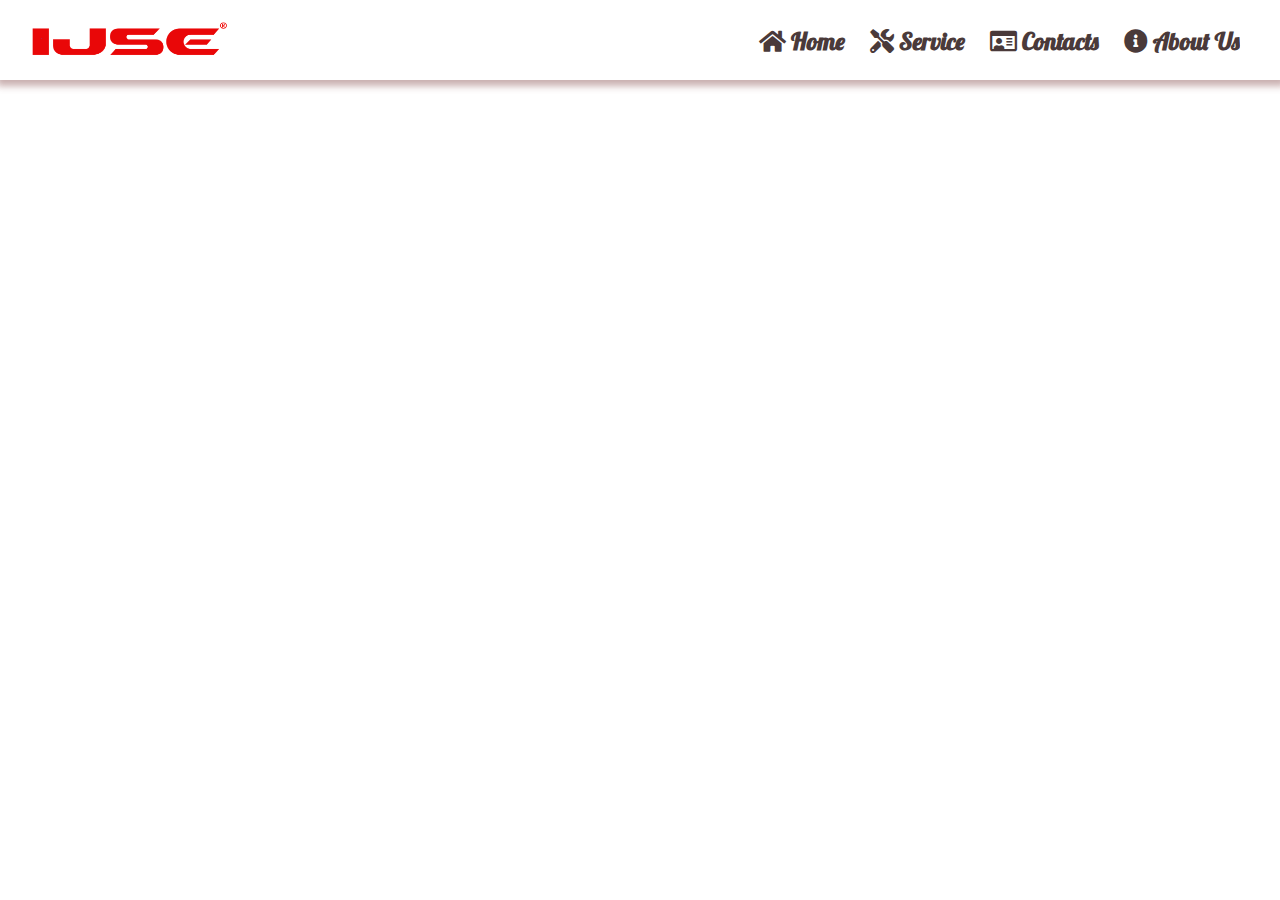
==== CSS/Assignment_2/index.html @ 5f858fea "Assignment 2 = complete header" ====
<!--/**
  * @ author : Kavishka Prabath
  * @ since : 0.1.0
**/-->

<!DOCTYPE html>
<html lang="en">
<head>
    <meta charset="UTF-8">
    <title>Case 2 (Simple Web Layout)</title>
    <link href="assets/css/normalize.css" rel="stylesheet">
    <link href="assets/css/fonts/css/all.css" rel="stylesheet">
    <link href="assets/css/style.css" rel="stylesheet">
    <link href="https://fonts.googleapis.com" rel="preconnect">
    <link crossorigin href="https://fonts.gstatic.com" rel="preconnect">
    <link href="https://fonts.googleapis.com/css2?family=Lobster&display=swap" rel="stylesheet">

</head>
<body>

<header>
    <img alt="" src="assets/images/ijselogo.png">
    <ul>
        <li><i class="fas fa-home"></i>Home</li>
        <li><i class="fas fa-tools"></i>Service</li>
        <li><i class="far fa-id-card"></i>Contacts</li>
        <li><i class="fas fa-info-circle"></i>About Us</li>
    </ul>
</header>

</body>
</html>
---- CSS/Assignment_2/assets/css/style.css ----
/**
  * @ author : Kavishka Prabath
  * @ since : 0.1.0
**/

/** {*/
/*    font-family: 'Ubuntu', sans-serif;*/
/*    color: #554c4c;*/
/*}*/

/* header start */
header {
    position: relative;
    height: 80px;
    background: white;
    box-shadow: 1px 2px 7px 4px #bfa0a0d6;
}

/* image */
header > img {
    width: 213px;
    margin: 21px;
}

/* unordered list (menu) */
header > ul {
    position: absolute;
    font-size: 24px;
    right: 30px;
    bottom: 0;
    list-style: none;
    font-family: 'Lobster', cursive;
    color: #4a3a3a;
}

header > ul > li {
    display: inline-block;
    padding: 0 10px 0 10px;
    cursor: pointer;
    font-weight: bolder;
}

header > ul > li:hover {
    cursor: pointer;
    color: red;
}

header > ul > li > i {
    margin-right: 5px;
}
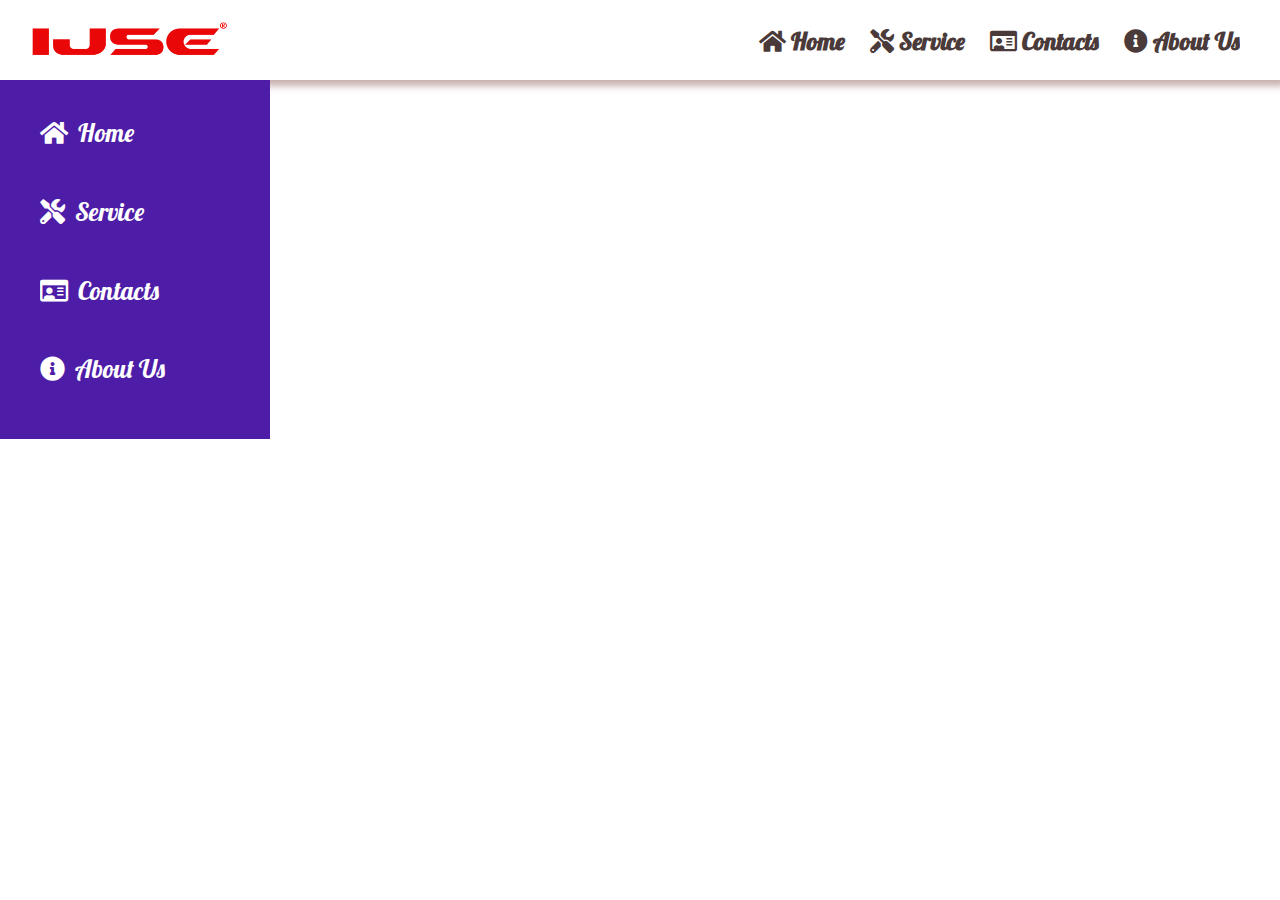
==== commit a5b0d3c2: "Assignment 2 = Complete navigation bar" ====
--- a/CSS/Assignment_2/index.html
+++ b/CSS/Assignment_2/index.html
@@ -28,5 +28,16 @@
     </ul>
 </header>
 
+<main>
+    <nav>
+        <ul>
+            <li><i class="fas fa-home"></i>Home</li>
+            <li><i class="fas fa-tools"></i>Service</li>
+            <li><i class="far fa-id-card"></i>Contacts</li>
+            <li><i class="fas fa-info-circle"></i>About Us</li>
+        </ul>
+    </nav>
+</main>
+
 </body>
 </html>--- a/CSS/Assignment_2/assets/css/style.css
+++ b/CSS/Assignment_2/assets/css/style.css
@@ -48,3 +48,50 @@
 header > ul > li > i {
     margin-right: 5px;
 }
+
+/*---------------------------------------*/
+
+body > main {
+    position: relative;
+}
+
+/* navigation */
+body > main > nav {
+    width: 270px;
+    background-color: #4d1da7;
+    position: absolute;
+    top: 0;
+    /*bottom: 0;*/
+}
+
+main > nav > ul {
+    list-style: none;
+    font-size: 25px;
+    margin-top: 39px;
+}
+
+main > nav > ul > li {
+    padding-bottom: 30px;
+    font-family: 'Lobster', cursive;
+    color: white;
+    cursor: pointer;
+    margin-top: 20px;
+}
+
+main > nav > ul > li > a {
+    text-decoration: none;
+    color: #f3f1f1;
+    padding-bottom: 4px;
+    margin-left: 13px;
+}
+
+/*main > nav > ul > li:hover {*/
+/*    cursor: pointer;*/
+/*    color: red;*/
+/*}*/
+
+main > nav > ul > li > i {
+    color: white;
+    cursor: pointer;
+    padding-right: 10px;
+}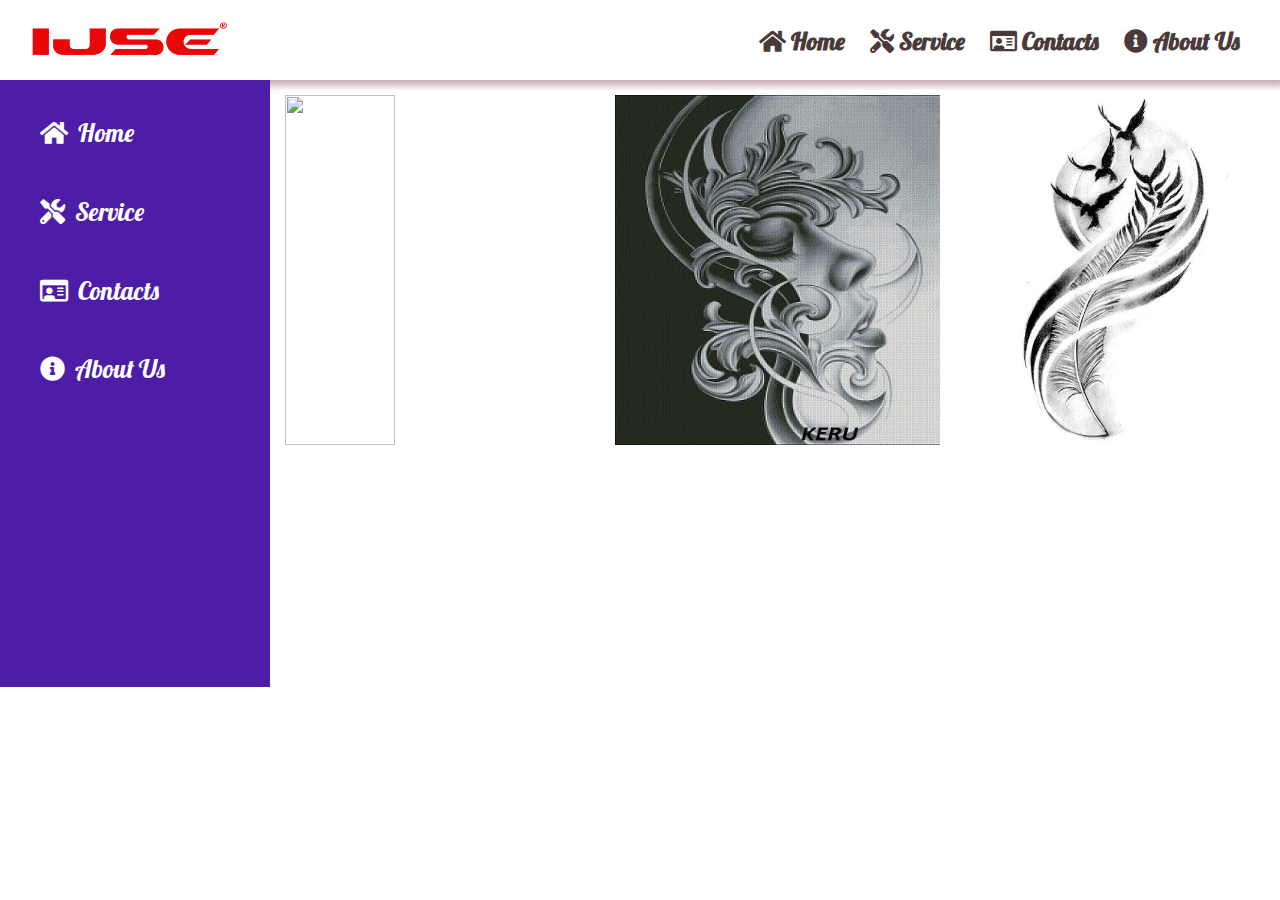
==== commit 225c61ce: "Assignment 2 = complete 3 images" ====
--- a/CSS/Assignment_2/index.html
+++ b/CSS/Assignment_2/index.html
@@ -37,6 +37,16 @@
             <li><i class="fas fa-info-circle"></i>About Us</li>
         </ul>
     </nav>
+
+    <section>
+        <section>
+            <img alt="" src="assets/images/image4.jpg">
+            <img alt="" src="assets/images/image2.jpg">
+            <img alt="" src="assets/images/image3.jpg">
+
+        </section>
+
+    </section>
 </main>
 
 </body>
--- a/CSS/Assignment_2/assets/css/style.css
+++ b/CSS/Assignment_2/assets/css/style.css
@@ -61,7 +61,7 @@
     background-color: #4d1da7;
     position: absolute;
     top: 0;
-    /*bottom: 0;*/
+    bottom: 0;
 }
 
 main > nav > ul {
@@ -94,4 +94,41 @@
     color: white;
     cursor: pointer;
     padding-right: 10px;
-}+}
+
+main > section {
+    margin-left: 270px;
+    padding: 10px;
+    min-height: 587px;
+}
+
+/* main> section content started*/
+main > section > section {
+    height: 350px;
+    position: relative;
+}
+
+main > section > section > img {
+    position: absolute;
+    border: 5px solid white;
+    height: 100%;
+    width: calc(100% / 3);
+}
+
+main > section > section > img:nth-child(1) {
+    border-right: 5px solid white;
+    left: 0;
+    background-size: cover;
+}
+
+main > section > section > img:nth-child(2) {
+    border-left: 5px solid white;
+    left: calc(100% / 3);
+    background-size: cover;
+}
+
+main > section > section > img:nth-child(3) {
+    left: calc((100% / 3) * 2);
+    border-left: 5px solid white;
+    background-size: cover;
+}
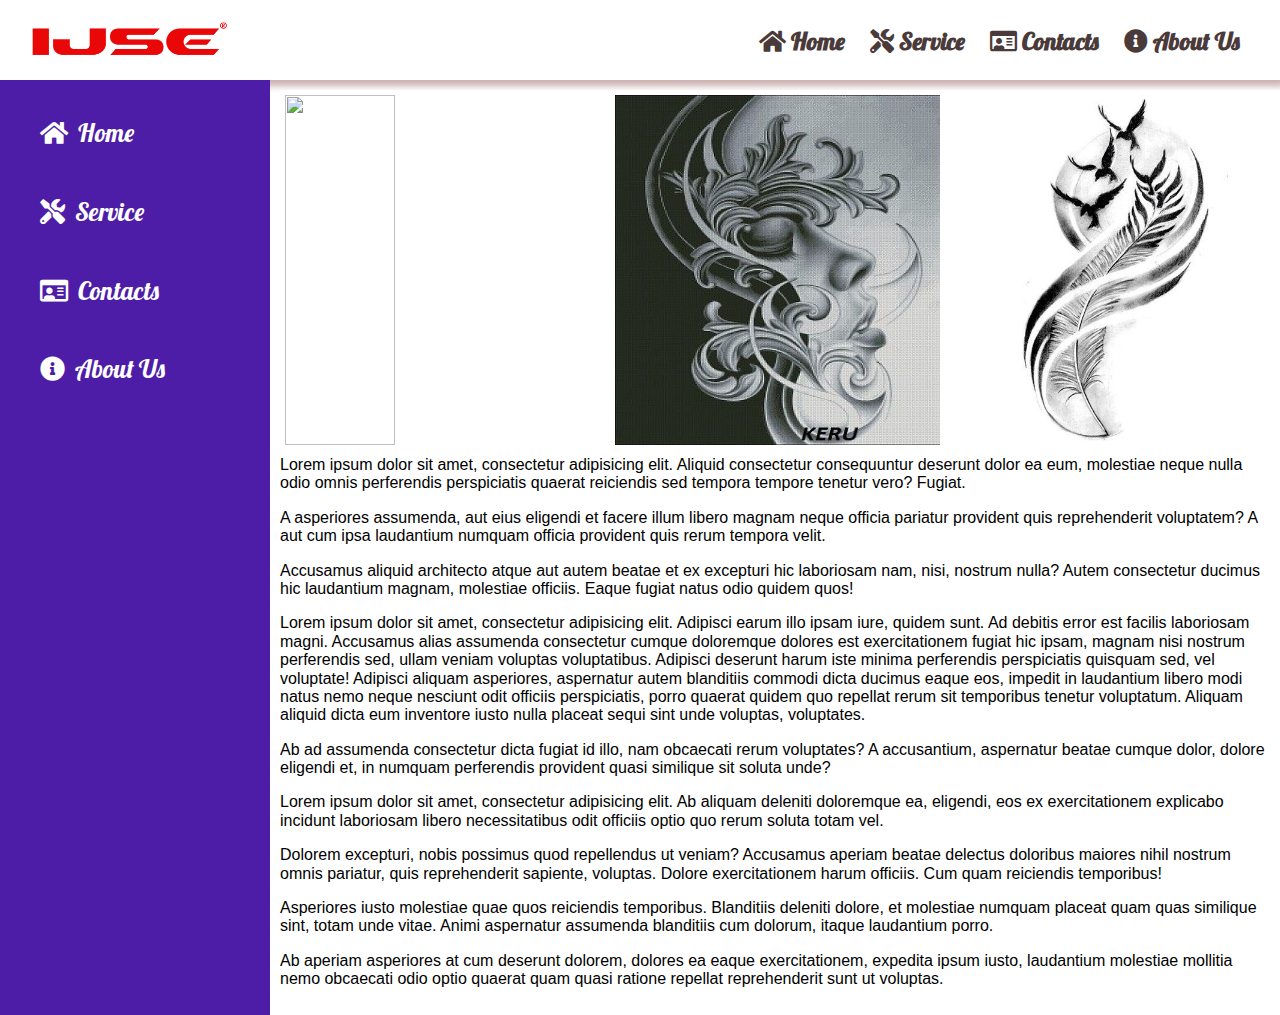
==== commit 2e4a2770: "Assignment 2 = complete paragraphs" ====
--- a/CSS/Assignment_2/index.html
+++ b/CSS/Assignment_2/index.html
@@ -43,9 +43,40 @@
             <img alt="" src="assets/images/image4.jpg">
             <img alt="" src="assets/images/image2.jpg">
             <img alt="" src="assets/images/image3.jpg">
-
         </section>
 
+        <p>Lorem ipsum dolor sit amet, consectetur adipisicing elit. Aliquid consectetur consequuntur deserunt dolor
+            ea eum, molestiae neque nulla odio omnis perferendis perspiciatis quaerat reiciendis sed tempora tempore
+            tenetur vero? Fugiat.</p>
+        <p>A asperiores assumenda, aut eius eligendi et facere illum libero magnam neque officia pariatur provident
+            quis reprehenderit voluptatem? A aut cum ipsa laudantium numquam officia provident quis rerum tempora
+            velit.</p>
+        <p>Accusamus aliquid architecto atque aut autem beatae et ex excepturi hic laboriosam nam, nisi, nostrum
+            nulla? Autem consectetur ducimus hic laudantium magnam, molestiae officiis. Eaque fugiat natus odio
+            quidem quos!</p>
+        <p>Lorem ipsum dolor sit amet, consectetur adipisicing elit. Adipisci earum illo ipsam iure, quidem sunt. Ad
+            debitis error est facilis laboriosam magni. Accusamus alias assumenda consectetur cumque doloremque dolores
+            est exercitationem fugiat hic ipsam, magnam nisi nostrum perferendis sed, ullam veniam voluptas
+            voluptatibus. Adipisci deserunt harum iste minima perferendis perspiciatis quisquam sed, vel voluptate!
+            Adipisci aliquam asperiores, aspernatur autem blanditiis commodi dicta ducimus eaque eos, impedit in
+            laudantium libero modi natus nemo neque nesciunt odit officiis perspiciatis, porro quaerat quidem quo
+            repellat rerum sit temporibus tenetur voluptatum. Aliquam aliquid dicta eum inventore iusto nulla placeat
+            sequi sint unde voluptas, voluptates.</p>
+        <p>Ab ad assumenda consectetur dicta fugiat id illo, nam obcaecati rerum voluptates? A accusantium,
+            aspernatur beatae cumque dolor, dolore eligendi et, in numquam perferendis provident quasi similique sit
+            soluta unde?</p>
+        <p>Lorem ipsum dolor sit amet, consectetur adipisicing elit. Ab aliquam deleniti doloremque ea, eligendi,
+            eos ex exercitationem explicabo incidunt laboriosam libero necessitatibus odit officiis optio quo rerum
+            soluta totam vel.</p>
+        <p>Dolorem excepturi, nobis possimus quod repellendus ut veniam? Accusamus aperiam beatae delectus doloribus
+            maiores nihil nostrum omnis pariatur, quis reprehenderit sapiente, voluptas. Dolore exercitationem harum
+            officiis. Cum quam reiciendis temporibus!</p>
+        <p>Asperiores iusto molestiae quae quos reiciendis temporibus. Blanditiis deleniti dolore, et molestiae
+            numquam placeat quam quas similique sint, totam unde vitae. Animi aspernatur assumenda blanditiis cum
+            dolorum, itaque laudantium porro.</p>
+        <p>Ab aperiam asperiores at cum deserunt dolorem, dolores ea eaque exercitationem, expedita ipsum iusto,
+            laudantium molestiae mollitia nemo obcaecati odio optio quaerat quam quasi ratione repellat
+            reprehenderit sunt ut voluptas.</p>
     </section>
 </main>
 
--- a/CSS/Assignment_2/assets/css/style.css
+++ b/CSS/Assignment_2/assets/css/style.css
@@ -2,11 +2,6 @@
   * @ author : Kavishka Prabath
   * @ since : 0.1.0
 **/
-
-/** {*/
-/*    font-family: 'Ubuntu', sans-serif;*/
-/*    color: #554c4c;*/
-/*}*/
 
 /* header start */
 header {
@@ -102,7 +97,7 @@
     min-height: 587px;
 }
 
-/* main> section content started*/
+/* main> section content started */
 main > section > section {
     height: 350px;
     position: relative;
@@ -132,3 +127,8 @@
     border-left: 5px solid white;
     background-size: cover;
 }
+
+main > section > p {
+    font-family: 'Ubuntu', sans-serif;
+    color: black;
+}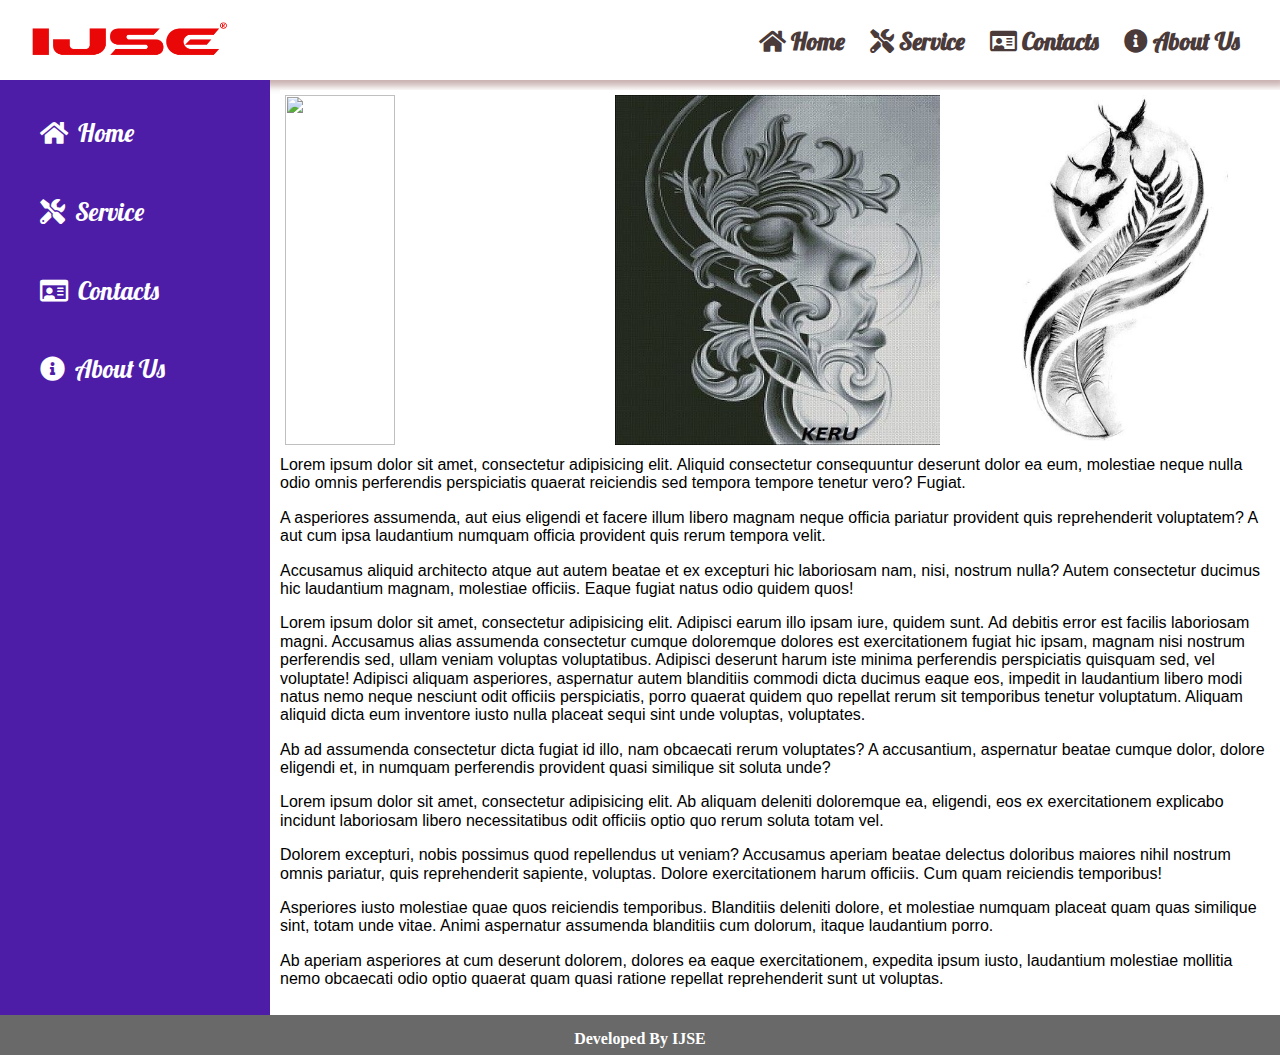
==== commit bb0c7b54: "Assignment 2 = complete footer" ====
--- a/CSS/Assignment_2/index.html
+++ b/CSS/Assignment_2/index.html
@@ -80,5 +80,9 @@
     </section>
 </main>
 
+<footer>
+    <p>Developed By IJSE</p>
+</footer>
+
 </body>
 </html>--- a/CSS/Assignment_2/assets/css/style.css
+++ b/CSS/Assignment_2/assets/css/style.css
@@ -131,4 +131,17 @@
 main > section > p {
     font-family: 'Ubuntu', sans-serif;
     color: black;
+}
+
+/* footer started */
+body > footer {
+    height: 40px;
+    background-color: dimgray;
+}
+footer > p {
+    font-weight: bold;
+    color: white;
+    text-align: center;
+    padding: 15px;
+    margin-top: 0;
 }